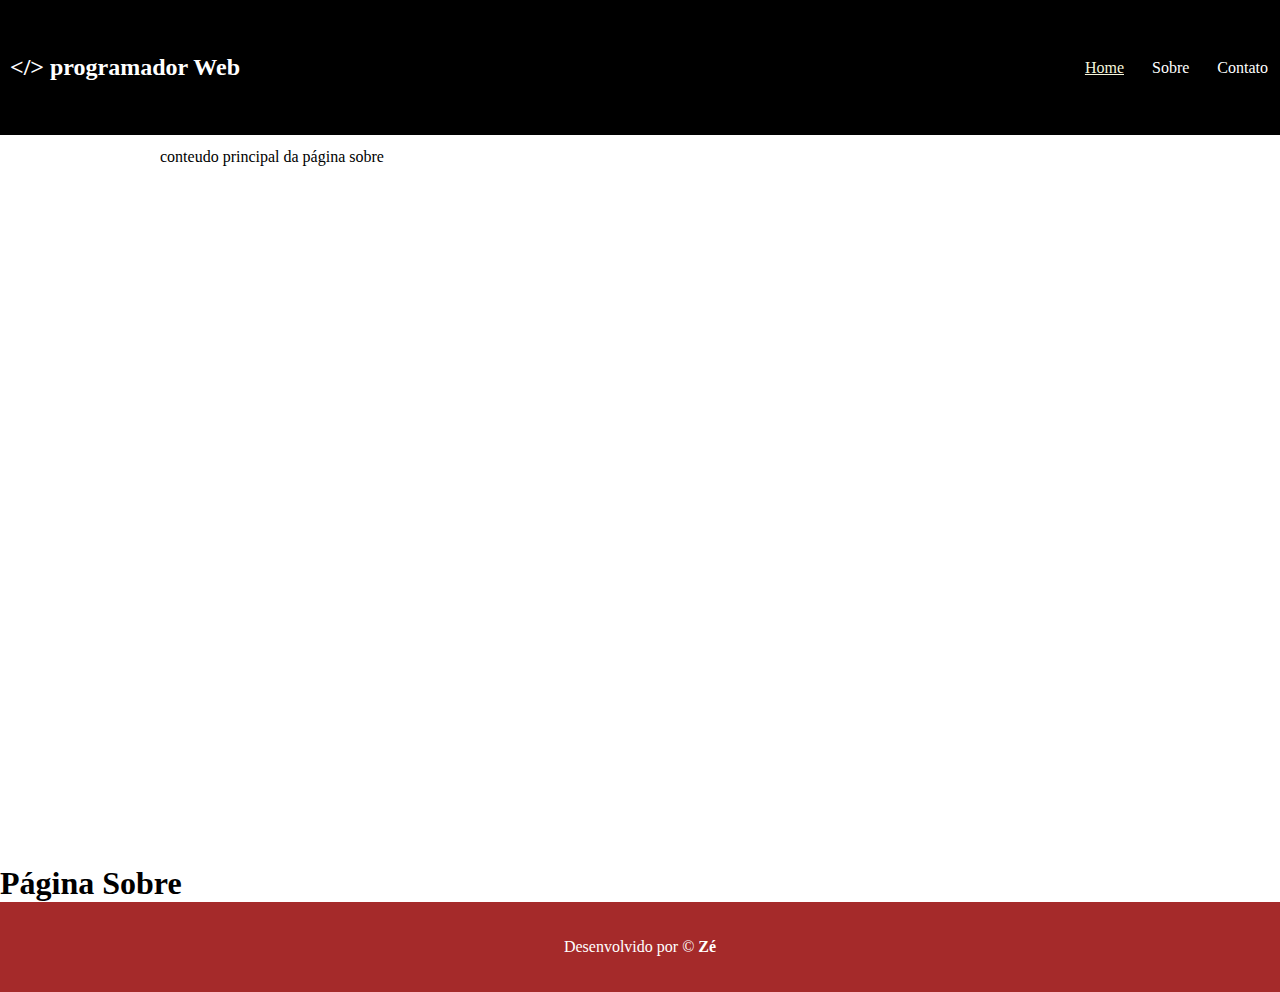
==== sobre.html @ e1f3a445 "first commit" ====
<!DOCTYPE html>
<html lang="pt-br">
<head>
    <meta charset="UTF-8">
    <meta http-equiv="X-UA-Compatible" content="IE=edge">
    <meta name="viewport" content="width=device-width, initial-scale=1.0">
    <title>Sobre</title>
    <link rel="stylesheet" href="style.css">
</head>
<body>
    <header id="header">
        <h2>&lt/&gt programador Web</h2>
        <nav class="nav">
            <ul>
                <li><a style="color:beige; text-decoration: underline;" href="index.html">Home</a></li>
                <li> <a href="sobre.html">Sobre</a></li>
                <li><a href="contato.html">Contato</a></li>

            </ul>
        </nav>
    </header>
   <main class="main">
    <p>conteudo principal da página sobre </p>

   </main>
    
    <h1>Página Sobre</h1>
    <footer>
        <p>Desenvolvido por &copy <span>Zé</span></p>
    </footer>
</body>
</html>
---- style.css ----
*{
    margin: 0;
    padding: 0;
    box-sizing: border-box;
}
header{
    background-color: black;
    height: 15vh; /* 10% da altura do dispositivo*/
    display: flex;/*design responsivo*/
    justify-content:space-between;
    align-items: center;
}

header h2{
    color: white;
    padding: 10px;
}
main{
    min-height: 80vh;

}

footer{
    height: 10vh;
}

.nav ul{
    list-style-type: none;
    
}
.nav li{
    display:inline;
   
}

.nav a {
text-decoration: none;
color: white;
padding: 12px;
transition: 0.4s;

}

.nav a:hover{
    color: red;
}

.main{
    margin: 0 auto;
    width: 75vw;
}

.main h1{
    padding: 10 px 0;
}

#titulo{
    padding: 0 0 ;
    margin-bottom: 10px;
}

p{
    margin: 10px 0;
    line-height: 1.5;
}

ul, ol{
    margin-left: 25px;
}

.titulo-dois{
    margin-top: 10px;
}
.links{
    background-color: aqua;
    margin-top: 10px;
}

.links hr{
    margin: 12px 0;

}

footer{
    display: flex;
    justify-content: center;
    align-items: center;
    height: 10vh;
    background-color: brown;
    color: white;
    
}

span{
    font-weight: bold;
}
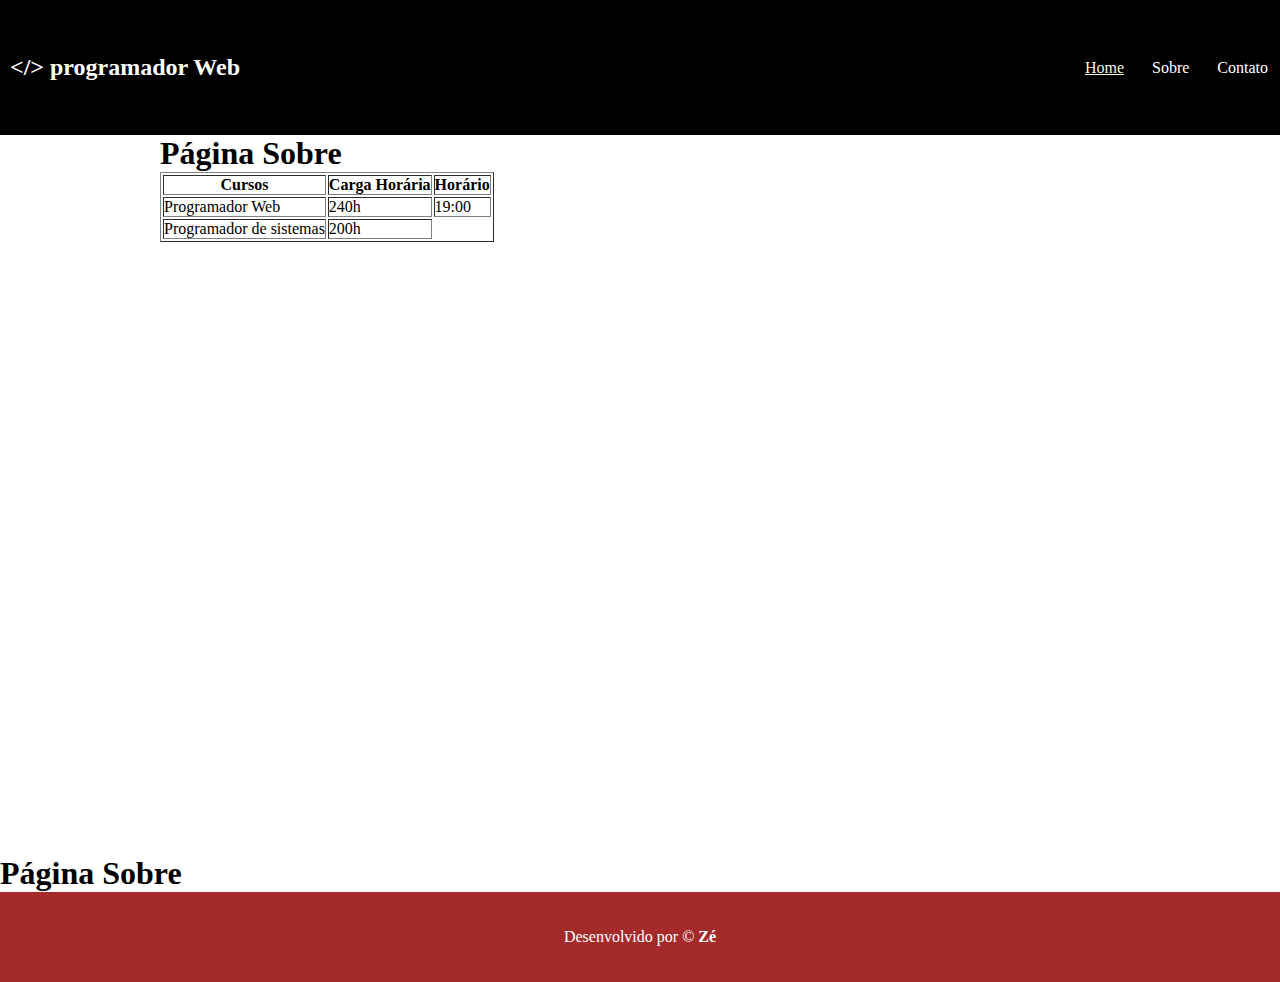
==== commit 5ea9f090: "formulario pagina contato concluida" ====
--- a/sobre.html
+++ b/sobre.html
@@ -20,7 +20,27 @@
         </nav>
     </header>
    <main class="main">
-    <p>conteudo principal da página sobre </p>
+    <h1>Página Sobre</h1>
+
+    <table border="1">
+        <tr>
+            <th>Cursos</th>
+            <th>Carga Horária</th>
+            <th>Horário</th>
+        </tr>
+        <tr>
+            <td>Programador Web</td>
+            <td>240h</td>
+            <td>19:00</td>
+        </tr>
+
+        <tr>
+            <td> Programador de sistemas</td>
+            <td>200h</td>
+        </tr>
+
+
+    </table>
 
    </main>
     
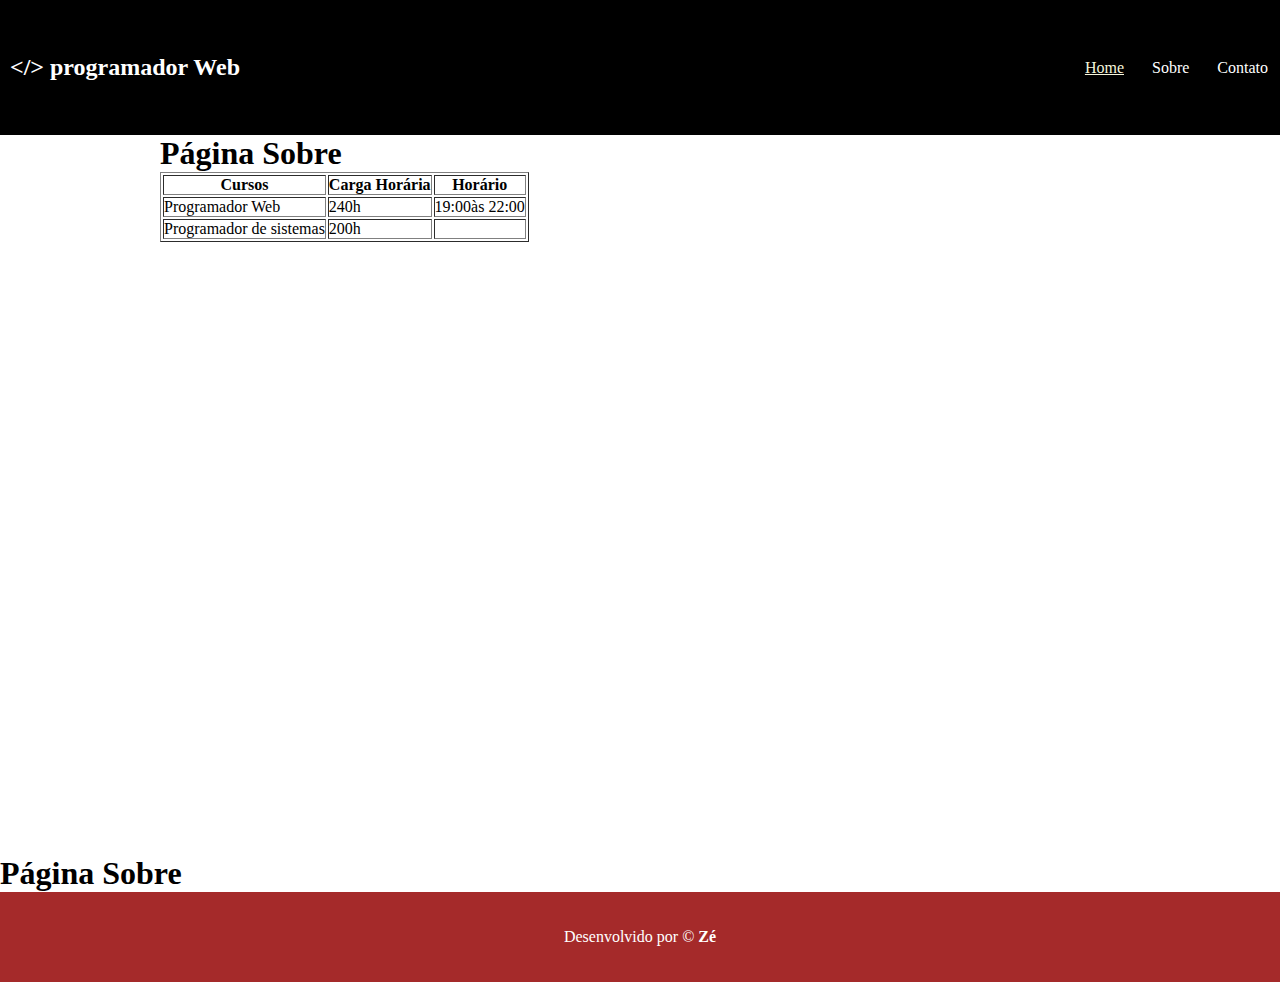
==== commit 3dd2182c: "formulario sobre" ====
--- a/sobre.html
+++ b/sobre.html
@@ -31,12 +31,13 @@
         <tr>
             <td>Programador Web</td>
             <td>240h</td>
-            <td>19:00</td>
+            <td>19:00às 22:00</td>
         </tr>
 
         <tr>
             <td> Programador de sistemas</td>
             <td>200h</td>
+            <td></td>  
         </tr>
 
 
--- a/style.css
+++ b/style.css
@@ -3,6 +3,19 @@
     padding: 0;
     box-sizing: border-box;
 }
+html{
+scroll-behavior: smooth;
+font-family: Cambria, Cochin, Georgia, Times, 'Times New Roman', serif;
+}
+
+:target{
+scroll-margin-top: 8em;
+
+}
+
+
+
+
 header{
     background-color: black;
     height: 15vh; /* 10% da altura do dispositivo*/
@@ -93,4 +106,61 @@
 
 span{
     font-weight: bold;
-}+}
+
+form, #form-title{
+    width:450px ;
+    margin: 0 auto;
+}
+.form-group{
+    display: flex;
+    flex-direction: column;
+    margin-bottom: 1em; 
+}
+
+.form-group label{
+    font-weight: bold;
+    font-size: 0.9em;
+    margin-bottom: 0.4em;
+} 
+
+.form-group input,
+.form-group textarea {
+    padding: 0.6em;
+    color: #777;
+    font-size: 0.8em;
+}
+
+input[type=submit]{
+    background-color: #efefef;
+    border-radius: 5px;
+    padding: 0.6em 1em;
+    font-weight: bold;
+    cursor: pointer;
+    font-size: 1em;
+    border:2px solid transparent;
+    transition: 0.4s;
+}
+
+input[type=submit]:hover{
+    color: #616161;
+    border-color: #efefef;
+    background-color: transparent;
+}
+
+input[type=reset]{
+    background-color: #ff3913;
+    color: #ffff;
+    border-radius: 5px;
+    padding: 0.6em 1em;
+    font-weight: bold;
+    cursor: pointer;
+    font-size: 1em;
+    border:2px solid transparent;
+    transition: 0.4s;
+}
+input[type=reset]:hover{
+    color: #616161;
+    border-color: #ff3913;
+    background-color: transparent;
+}
